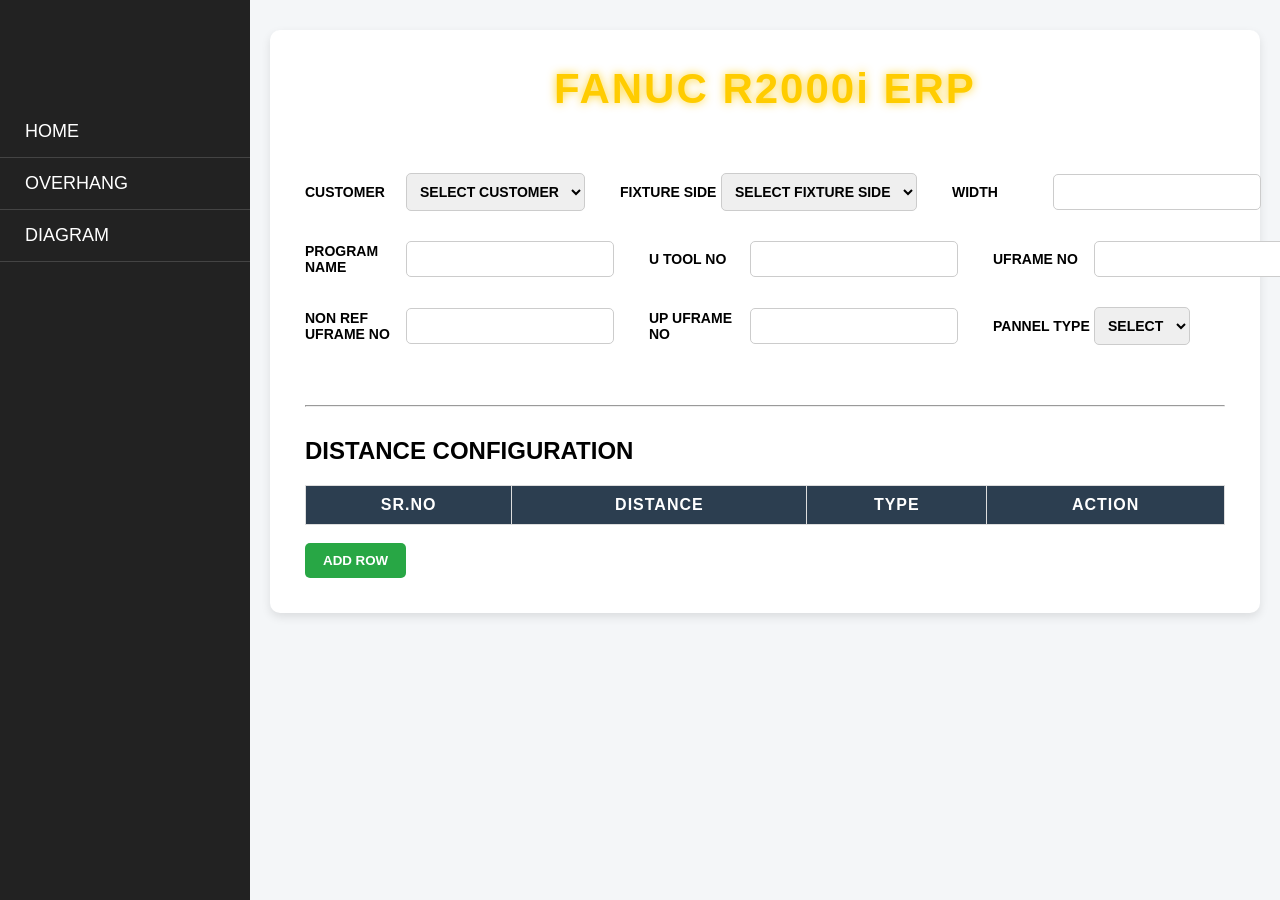
==== index.html @ ba1319ad "Add files via upload" ====
<!DOCTYPE html>

<html lang="en">

<head>
    <meta charset="UTF-8">
    <meta name="viewport" content="width=device-width, initial-scale=1.0">
    <title>FANUC R2000 I</title>
    <link rel="stylesheet" href="style.css">
</head>




<body>


    <!-- MENU ICON -->


    <!-- SIDE MENU -->
    <div class="side-menu" id="sideMenu">
        <br>
        <br>
        <a href="index.html">HOME</a>

        <a href="og.html">OVERHANG</a>

        <a href="diagram.html">DIAGRAM</a>

    </div>



    <div class="container">

        <div class="titlee" id="vb">FANUC R2000i ERP</div>

        <form autocomplete="off">

            <div class="form-grid">
                <div class="form-group">
                    <label>CUSTOMER</label>

                    <select id="customer" onchange="loadCustomerData()" required>
                        <option value="">SELECT CUSTOMER</option>

                        <option value="raghvan">RAGHVAN</option>
                        <option value="kalpataru">KALPATARU</option>
                        <option value="stdrev">STDREV</option>
                        <option value="stdrevdeck">STDREV DECK</option>
                        <option value="kalptarudeck">KALPATARU DECK</option>
                        <option value="lodha">LODHA</option>
                        <option value="forsa">FORSA</option>
                        <option value="wt">WT</option>
                        <option value="ip">NEW LODHA</option>
                        <option value="nonstandard">NONSTANDARD</option>

                    </select>
                </div>

                <div class="form-group">
                    <label>FIXTURE SIDE</label>

                    <select id="fixtureSide" onchange="setFixtureData()" required>
                        <option value="">SELECT FIXTURE SIDE</option>
                        <option value="lefts">LEFT</option>
                        <option value="rights">RIGHT</option>
                    </select>
                </div>


                <div class="form-group">
                    <label>WIDTH</label>
                    <input type="number" id="wh" required>
                </div>

                <div class="form-group">
                    <label>LENGTH</label>
                    <input type="number" id="lh" required onchange="runLengthFunction(this.value)">
                </div>



            </div>


            <div class="form-grid">




                <div class="form-group">
                    <label>PROGRAM NAME</label>
                    <input type="text" id="nm" autocomplete="off" oninput="this.value = this.value.toUpperCase()"
                        required>
                </div>


                <div class="form-group">
                    <label>U TOOL NO</label>
                    <input type="number" id="tl" required>
                </div>


                <div class="form-group">
                    <label>UFRAME NO</label>
                    <input type="number" id="u1" required>
                </div>

                <div class="form-group">
                    <label>REF UFRAME NO</label>
                    <input type="number" id="u2" required>
                </div>


            </div>

            <div class="form-grid">



                <div class="form-group">
                    <label>NON REF UFRAME NO</label>
                    <input type="number" id="u3" required>
                </div>


                <!-- <div class="form-group">
                    <label>CELL NO.</label>
                    <select required id="ccp">
                        <option value="">SELECT</option>
                        <option value="ct">AUTO</option>
                    </select>
                </div> -->
     
                  <div class="form-group">
                    <label>UP UFRAME NO</label>
                    <input type="number" id="u4" required>
                </div>

                   <div class="form-group">
                    <label>PANNEL TYPE</label>
                    <select required id="tp">
                        <option value="">SELECT</option>
                        <option>WALL</option>
                        <option>DECK</option>
                    </select>
                </div>

                <div class="form-group button-box">
                    <button type="submit" class="submit-btn">SUBMIT</button>
                </div>

            </div>

            <div class="form-grid">




            </div>

        </form>

        <hr>

        <h2>DISTANCE CONFIGURATION</h2>

        <table>

            <thead>
                <tr>
                    <th>SR.NO</th>
                    <th>DISTANCE</th>
                    <th>TYPE</th>
                    <th>ACTION</th>
                </tr>
            </thead>

            <tbody id="tableBody"></tbody>

        </table>

        <button class="add-row" id="ads" onclick="addRow(); ">ADD ROW</button>

    </div>

    <script>
        let sr = 1;
        let currentData = {};

        document.getElementById("wh").addEventListener("input", function () {
            if (this.value > 600) {
                this.value = 600;
            }
        });

        document.getElementById("lh").addEventListener("input", function () {
            if (this.value > 2450) {
                this.value = 2450;
            }
        });

        document.getElementById("tl").addEventListener("input", function () {
            if (this.value > 9) {
                this.value = 9;
            }
        });

        document.getElementById("u1").addEventListener("input", function () {
            if (this.value > 9) {
                this.value = 9;
            }
        });

        document.getElementById("u2").addEventListener("input", function () {
            if (this.value > 9) {
                this.value = 9;
            }
        });

        document.getElementById("u3").addEventListener("input", function () {
            if (this.value > 9) {
                this.value = 9;
            }
        });



        let rowCount = 0;

        function addRow() {


            let rows = document.querySelectorAll("#tableBody tr");

            if (rows.length >= 8) {
                alert("Maximum 8 rows allowed");
                return;
            }

            rowCount++;

            let table = document.getElementById("tableBody");

            let row = table.insertRow();

            row.innerHTML = `

<td></td>

<td>
<input type="number" id="sty${rowCount}">
</td>

<td class="checkbox-group">

<label>
<input type="radio" name="group${rowCount}" value="25"> U
</label>

<label>
<input type="radio" name="group${rowCount}" value="35"> U-LIP
</label>

<label>
<input type="radio" name="group${rowCount}" value="10"> I
</label>

</td>

<td>
<button type="button" class="remove-btn" onclick="removeRow(this)">REMOVE</button>
</td>

`;

            updateSr();



        }

        /* REMOVE ROW */

        function removeRow(btn) {

            let row = btn.parentNode.parentNode;
            row.remove();

            updateSr();

        }



        document.querySelector("form").addEventListener("submit", function (e) {

            e.preventDefault();

            let rows = document.querySelectorAll("#tableBody tr")

            let totalDistance = 0

            for (let i = 0; i < rows.length; i++) {

                let distanceInput = rows[i].querySelector("input[type='number']")
                let distance = Number(distanceInput.value)

                let type = rows[i].querySelector("input[type='radio']:checked")

                if (distanceInput.value === "" || !type) {

                    alert("Please fill DISTANCE and select TYPE in row " + (i + 1))
                    return

                }



                if (distance < 125) {

                    alert("Distance in row " + (i + 1) + " should not be less than 125")

                    return

                }




                if (distance > 410) {

                    alert("Distance in row " + (i + 1) + " should not be greater than 410")

                    return

                }

                totalDistance += distance

            }

            /* LENGTH VALUE */

            let length = Number(document.getElementById("lh").value)

            /* ONLY CHECK IF ROWS EXIST */

            if (rows.length > 0) {

                if (totalDistance + 115 > length) {

                    alert("Total distance + 92 should be less than LENGTH")

                    return

                }

            }

            downloadSrcFile();



        })


        /* AUTO SR.NO UPDATE */

        function updateSr() {

            let rows = document.querySelectorAll("#tableBody tr");

            rows.forEach((row, index) => {
                row.cells[0].innerText = index + 1;
            });

        }


        /* ONLY ONE CHECKBOX PER ROW */

        function singleCheck(clicked) {

            let checkboxes = clicked.closest("td").querySelectorAll("input[type='checkbox']");

            checkboxes.forEach(box => {
                if (box !== clicked) {
                    box.checked = false;
                }
            });

        }




    </script>


    <script src="Script.js"></script>


</body>

</html>
---- style.css ----
body {
    font-family: Arial, Helvetica, sans-serif;
    background: #f4f6f8;
    margin: 0;
    padding: 30px;
}



.titlee {
    text-align: center;
    font-weight: bold;
    letter-spacing: 2px;
}

#vb {
    font-size: 42px;
    color: #ffcc00;
    margin-bottom: 60px;
    text-shadow: 0 0 10px #ffcc00d5;
}

/* MENU ICON */

.menu-icon {
    position: fixed;
    top: 33px;
    left: 33px;
    font-size: 30px;
    cursor: pointer;
    z-index: 1001;
    color: white;
    background: #885a3b;
    padding: 5px 12px;
    border-radius: 5px;
}

/* SIDE MENU */

.side-menu {
    position: fixed;
    top: 0;
    left: 0;
    width: 250px;
    height: 100%;
    background: #222;
    padding-top: 70px;
    z-index: 1000;
}

.side-menu a {
    display: block;
    color: white;
    padding: 15px 25px;
    text-decoration: none;
    font-size: 18px;
    border-bottom: 1px solid #444;
}

.side-menu a:hover {
    background: #ff6600;
}


.container {
    width: calc(100% - 300px);
    margin-left: 240px;
    background: white;
    padding: 35px;
    border-radius: 10px;
    box-shadow: 0 4px 10px rgba(0, 0, 0, 0.1);
}

#customer,#fixtureSide,#tp,#wh,#lh,#tl,#nm,#u1,#u2,#u3,#u4,#ccp {
    font-weight: 700;
   
}


h1 {
    text-align: center;
    margin-bottom: 35px;
    letter-spacing: 1px;
}

h2 {
    margin-top: 30px;
}

.form-grid {
    display: grid;
    grid-template-columns: repeat(4, 1fr);
    gap: 35px;
    margin-bottom: 30px;
   
}

.form-group {
    display: flex;
    flex-direction: row;
    align-items: center;
    gap: 1px;
}

label {
    width: 100px;
    font-weight: bold;
    font-size: 14px;
    /* letter-spacing: 0.5px; */
}

input,
select {
    padding: 9px;
    border: 1px solid #ccc;
    border-radius: 5px;
    font-size: 14px;
}

input,
select {
    flex: 1;
}

.button-box {
    display: flex;
    align-items: flex-end;
}

.submit-btn {
    margin-top: 2px;
    margin-left: 103px;
    padding: 10px;
    background: #0077cc;
    color: white;
    border: none;
    border-radius: 5px;
    cursor: pointer;
    width: 70%;
    font-weight: bold;
}

.submit-btn:hover hr {
    margin: 40px 0;
}

table {
    width: 100%;
    border-collapse: collapse;
    margin-top: 20px;
}

th,
td {
    border: 1px solid #ddd;
    padding: 10px;
    text-align: center;
}

th {
    background: #2c3e50;
    color: white;
    letter-spacing: 1px;
}

.checkbox-group {
    display: flex;
    justify-content: center;
    gap: 20px;
}

.add-row {
    margin-top: 18px;
    padding: 10px 18px;
    background: #28a745;
    color: white;
    border: none;
    border-radius: 5px;
    cursor: pointer;
    font-weight: bold;
}

.add-row:hover .remove-btn {
    background: #dc3545;
    color: white;
    border: none;
    padding: 6px 12px;
    border-radius: 4px;
    cursor: pointer;
}
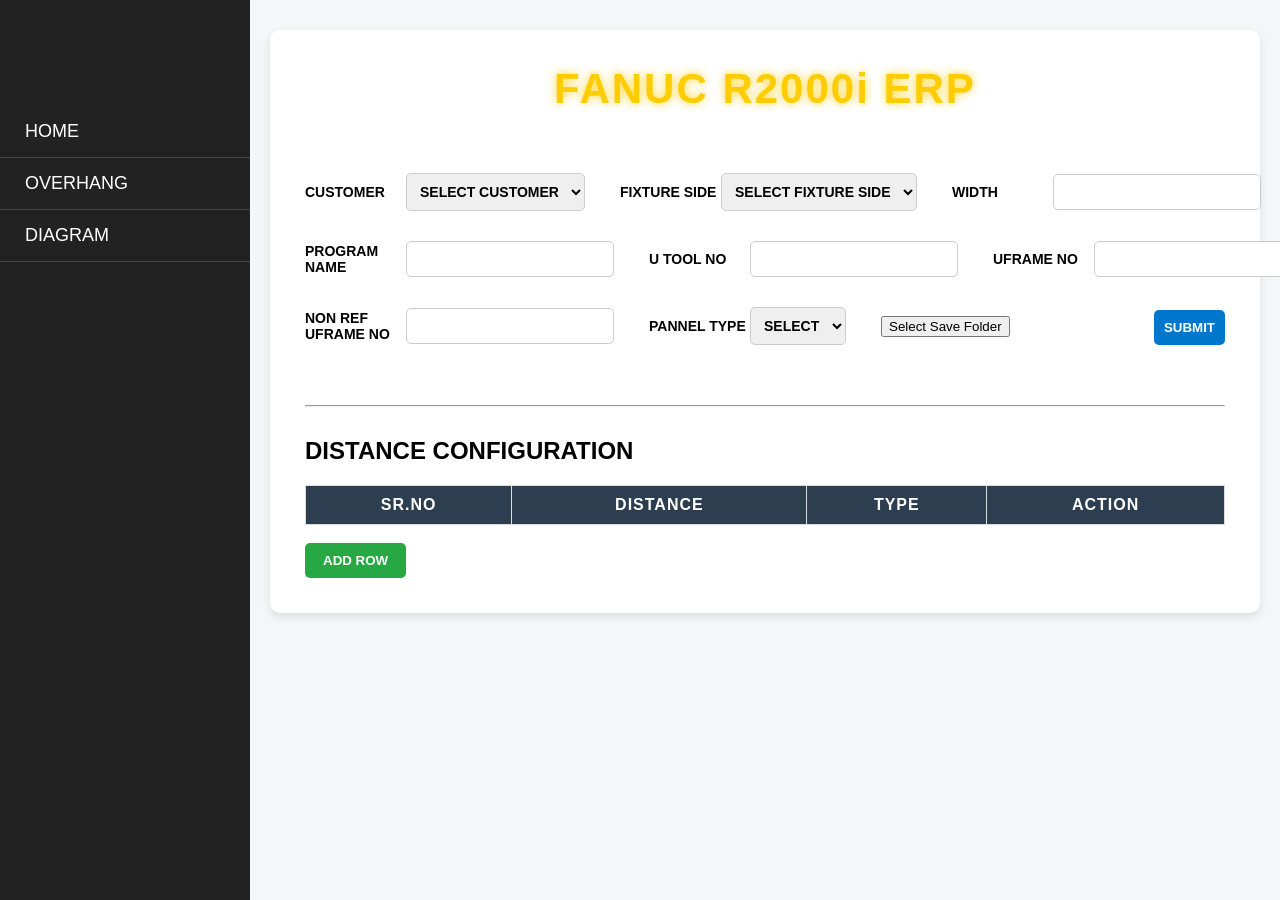
==== commit 684c1266: "Update index.html" ====
--- a/index.html
+++ b/index.html
@@ -125,27 +125,19 @@
                     <input type="number" id="u3" required>
                 </div>
 
-
-                <!-- <div class="form-group">
-                    <label>CELL NO.</label>
-                    <select required id="ccp">
-                        <option value="">SELECT</option>
-                        <option value="ct">AUTO</option>
-                    </select>
-                </div> -->
-     
-                  <div class="form-group">
-                    <label>UP UFRAME NO</label>
-                    <input type="number" id="u4" required>
-                </div>
-
-                   <div class="form-group">
+                <div class="form-group">
                     <label>PANNEL TYPE</label>
                     <select required id="tp">
                         <option value="">SELECT</option>
                         <option>WALL</option>
                         <option>DECK</option>
                     </select>
+                </div>
+
+                <div class="form-group">
+                    <button type="button" onclick="selectFolder()">
+    Select Save Folder
+</button>
                 </div>
 
                 <div class="form-group button-box">
@@ -405,4 +397,4 @@
 
 </body>
 
-</html>+</html>
